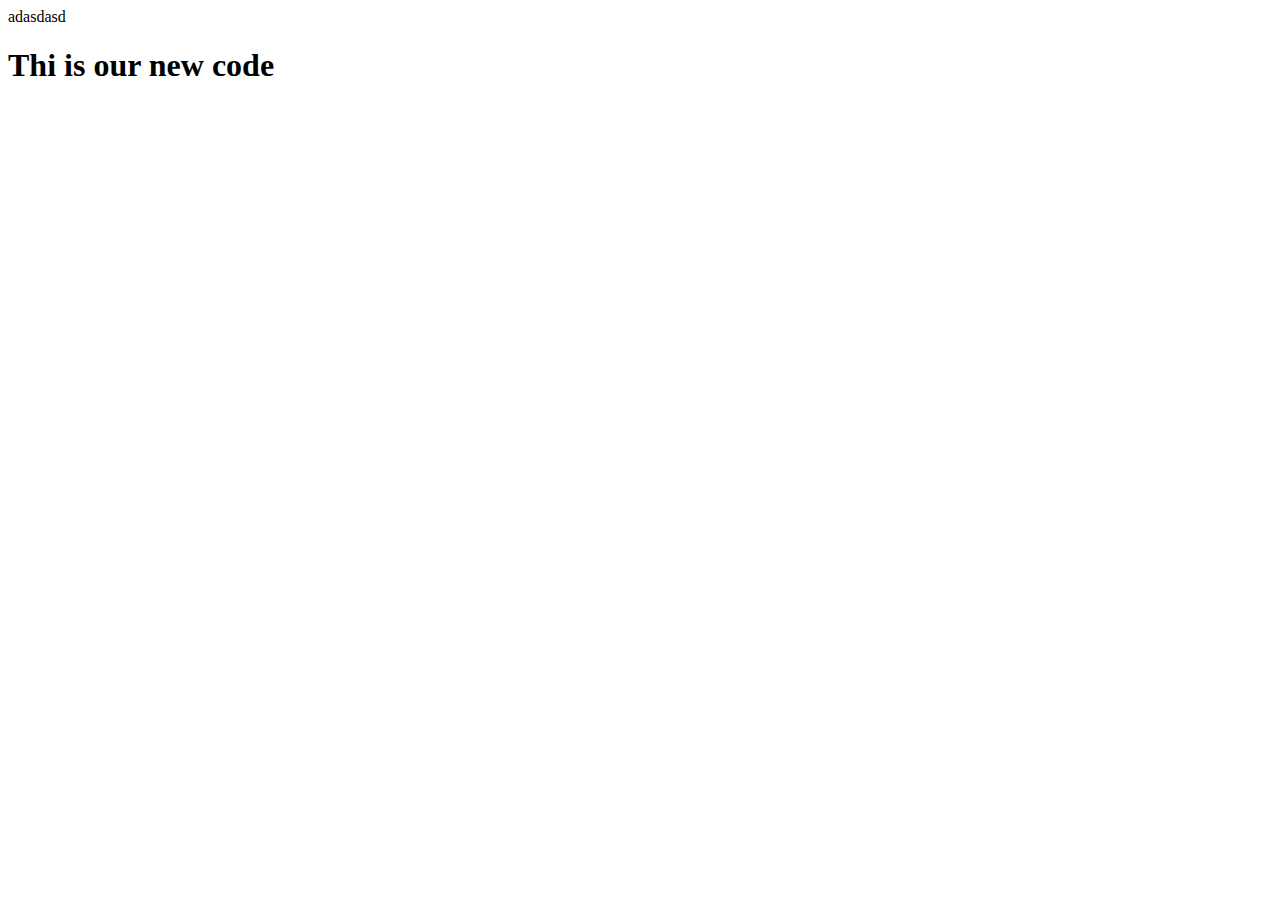
==== index.html @ b197dc85 "edited my html file" ====
<!DOCTYPE html>
<html lang="en">
<head>
    <meta charset="UTF-8">
    <meta name="viewport" content="width=device-width, initial-scale=1.0">
    <meta http-equiv="X-UA-Compatible" content="ie=edge">
    <title>Document</title>
</head>
<body>
    adasdasd

    <h1>Thi is our new code</h1>
</body>
</html>
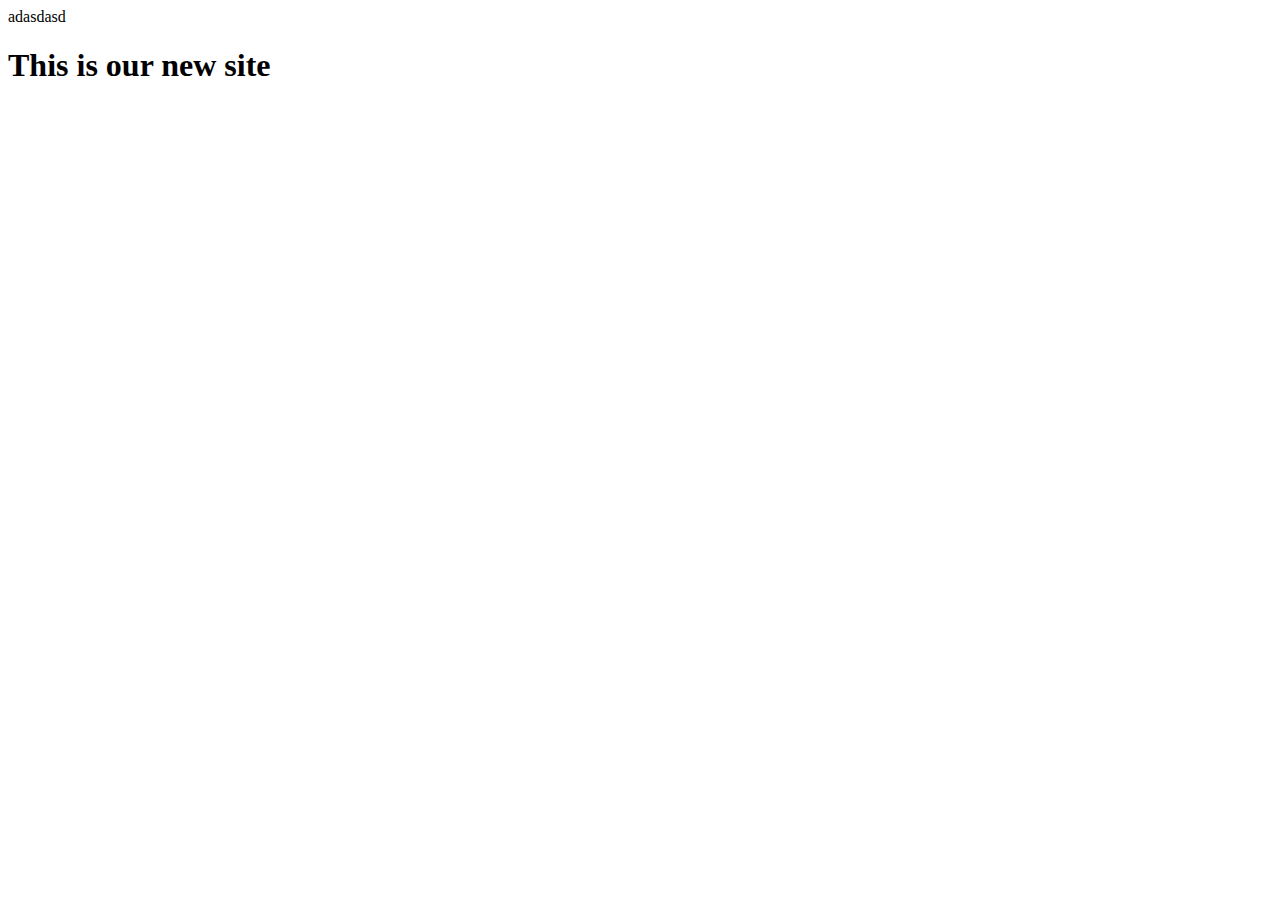
==== commit eba8e43a: "My new site" ====
--- a/index.html
+++ b/index.html
@@ -9,6 +9,6 @@
 <body>
     adasdasd
 
-    <h1>Thi is our new code</h1>
+    <h1>This is our new site</h1>
 </body>
 </html>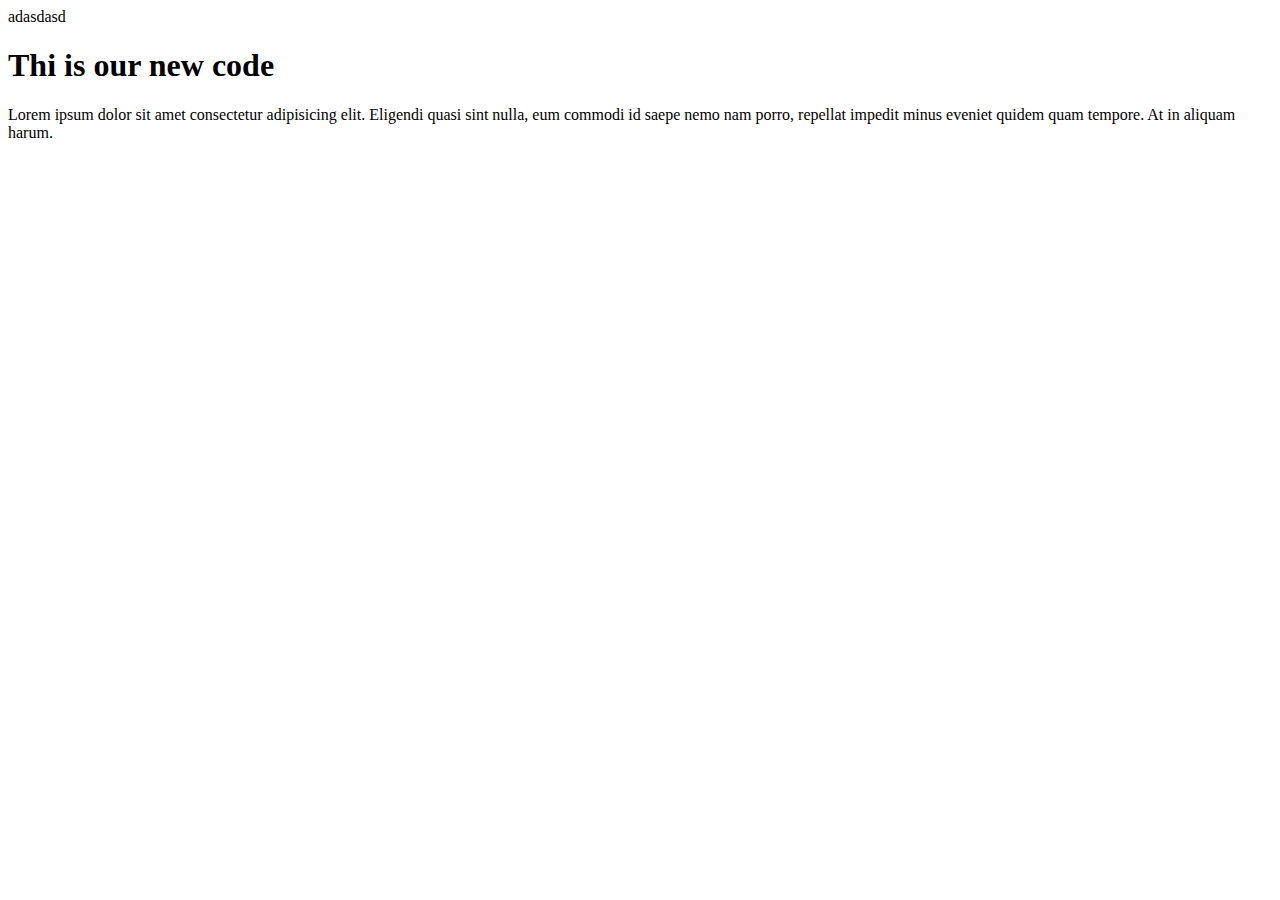
==== commit 9d12b44c: "this is new file" ====
--- a/index.html
+++ b/index.html
@@ -1,14 +1,26 @@
 <!DOCTYPE html>
 <html lang="en">
+
 <head>
     <meta charset="UTF-8">
     <meta name="viewport" content="width=device-width, initial-scale=1.0">
     <meta http-equiv="X-UA-Compatible" content="ie=edge">
     <title>Document</title>
+    <!-- <link rel="stylesheet" href="styles.css"> -->
+
+
+   
 </head>
+
 <body>
     adasdasd
 
-    <h1>This is our new site</h1>
+    <h1>Thi is our new code</h1>
+
+    <p>
+        <spans>Lorem ipsum dolor sit amet consectetur adipisicing elit. Eligendi quasi sint nulla, eum commodi id saepe</spans>
+        nemo nam porro, repellat impedit minus eveniet quidem quam tempore. At in aliquam harum.
+    </p>
 </body>
+
 </html>--- a/styles.css
+++ b/styles.css
@@ -0,0 +1,14 @@
+
+h1 {
+
+    color: blue;
+}
+
+p {
+    color: white;
+    background-color: blueviolet;
+}
+
+spans {
+    color: black;
+}
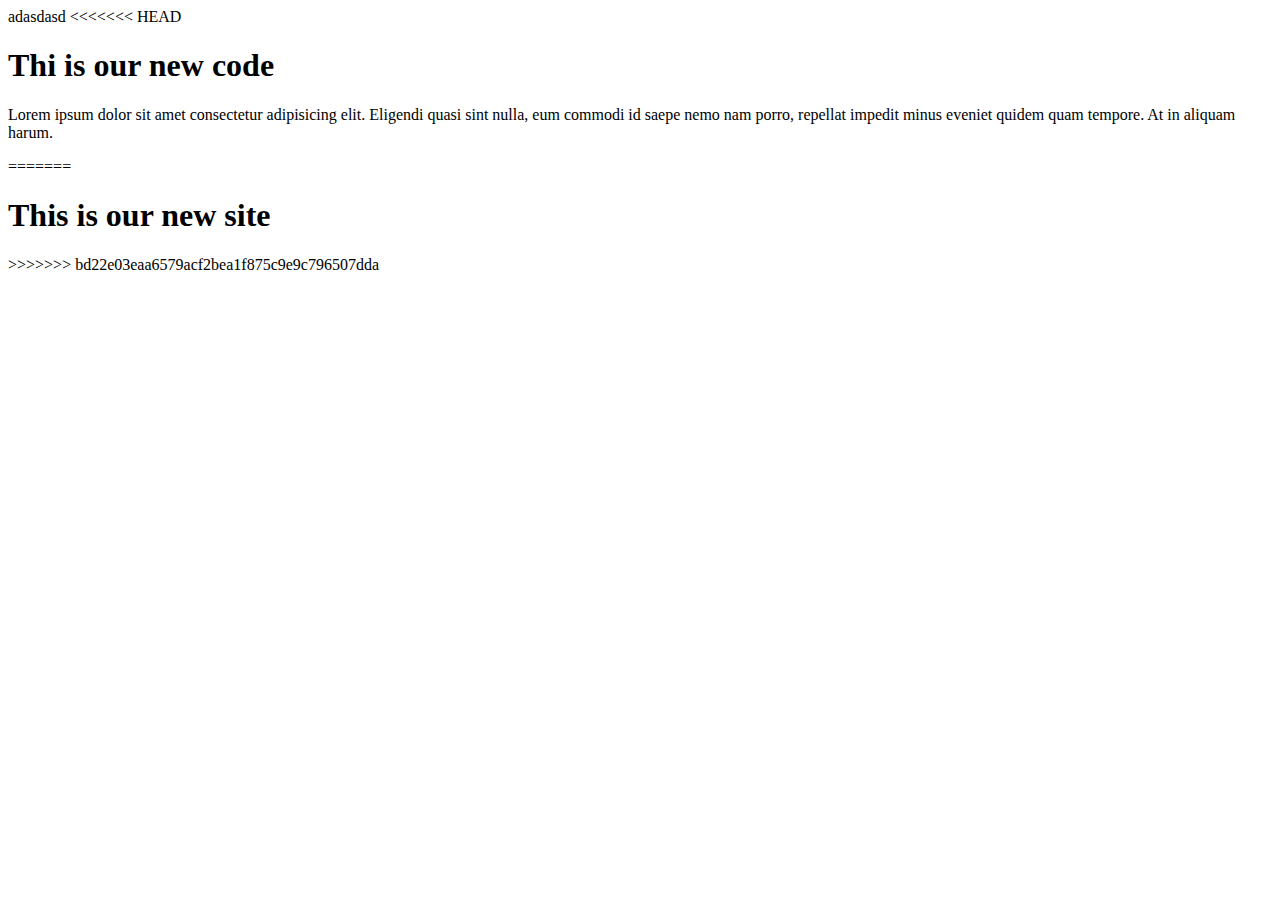
==== commit 55a120fc: "this is new file" ====
--- a/index.html
+++ b/index.html
@@ -15,12 +15,16 @@
 <body>
     adasdasd
 
+<<<<<<< HEAD
     <h1>Thi is our new code</h1>
 
     <p>
         <spans>Lorem ipsum dolor sit amet consectetur adipisicing elit. Eligendi quasi sint nulla, eum commodi id saepe</spans>
         nemo nam porro, repellat impedit minus eveniet quidem quam tempore. At in aliquam harum.
     </p>
+=======
+    <h1>This is our new site</h1>
+>>>>>>> bd22e03eaa6579acf2bea1f875c9e9c796507dda
 </body>
 
 </html>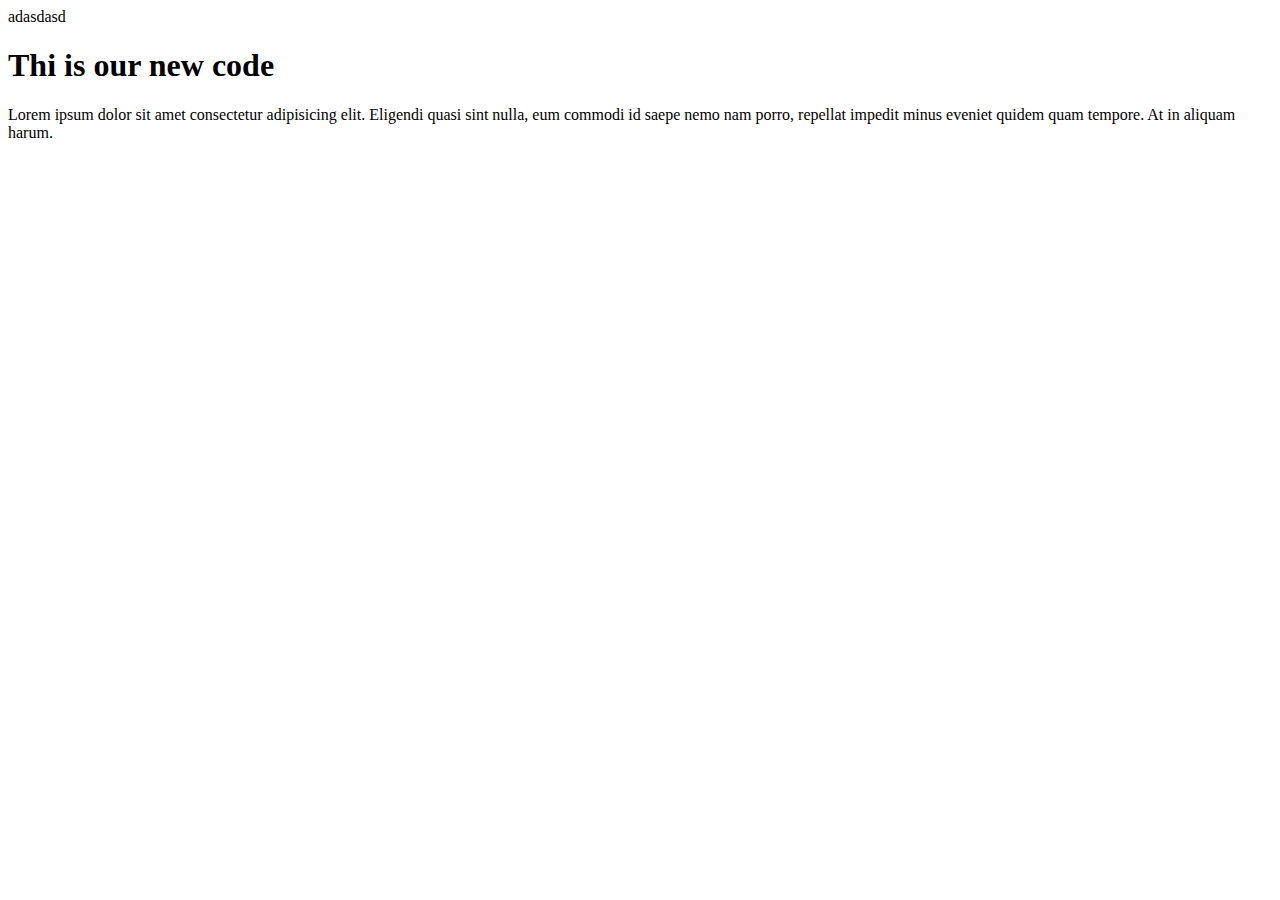
==== commit f266ef53: "this is new file" ====
--- a/index.html
+++ b/index.html
@@ -15,16 +15,13 @@
 <body>
     adasdasd
 
-<<<<<<< HEAD
     <h1>Thi is our new code</h1>
+    
 
     <p>
         <spans>Lorem ipsum dolor sit amet consectetur adipisicing elit. Eligendi quasi sint nulla, eum commodi id saepe</spans>
         nemo nam porro, repellat impedit minus eveniet quidem quam tempore. At in aliquam harum.
     </p>
-=======
-    <h1>This is our new site</h1>
->>>>>>> bd22e03eaa6579acf2bea1f875c9e9c796507dda
 </body>
 
 </html>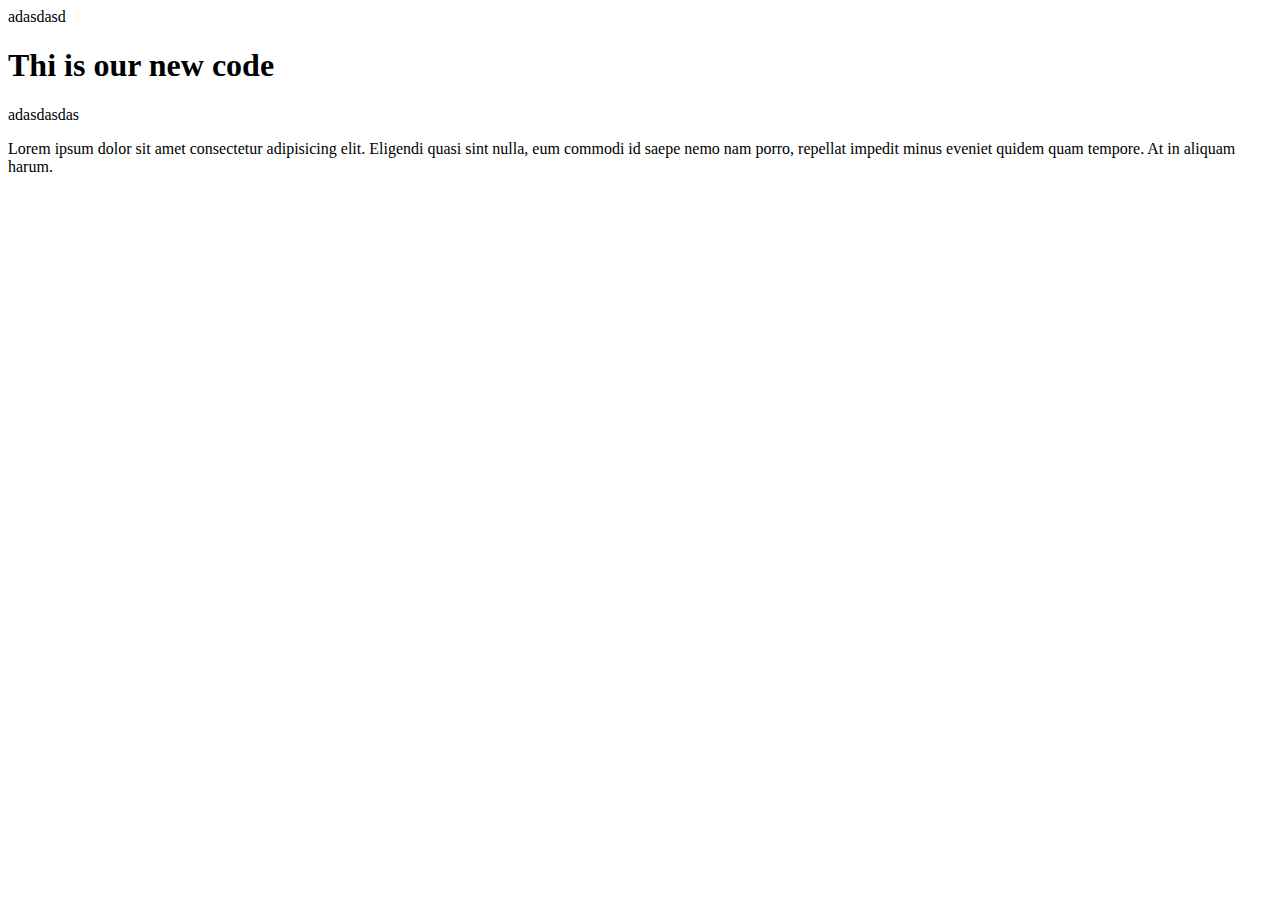
==== commit 6e746102: "asdasd" ====
--- a/index.html
+++ b/index.html
@@ -16,6 +16,10 @@
     adasdasd
 
     <h1>Thi is our new code</h1>
+
+
+
+    adasdasdas
     
 
     <p>
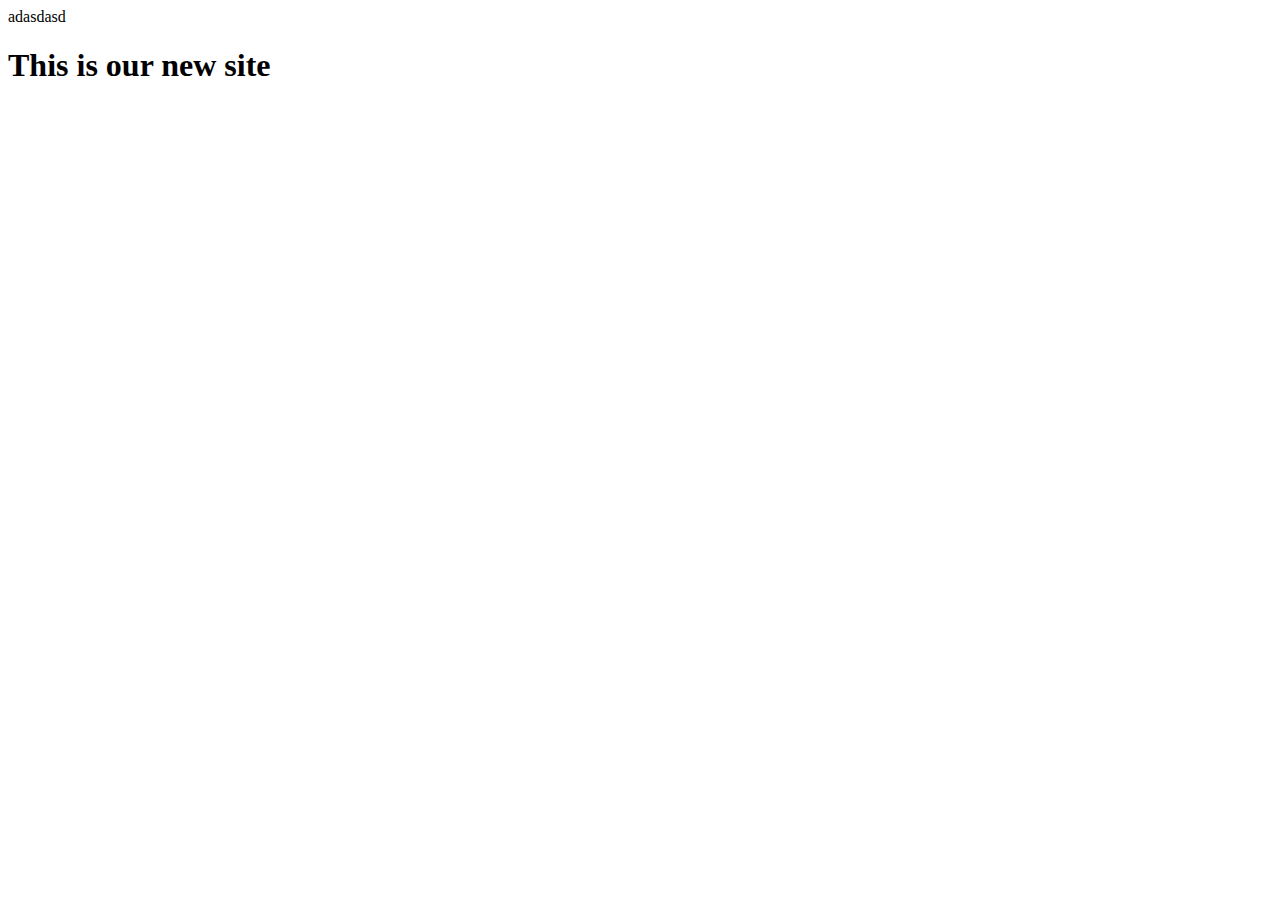
==== commit 67c90f86: "Merge branch 'master' of https://github.com/usmanshani685/myfirstrepo" ====
--- a/index.html
+++ b/index.html
@@ -1,31 +1,14 @@
 <!DOCTYPE html>
 <html lang="en">
-
 <head>
     <meta charset="UTF-8">
     <meta name="viewport" content="width=device-width, initial-scale=1.0">
     <meta http-equiv="X-UA-Compatible" content="ie=edge">
     <title>Document</title>
-    <!-- <link rel="stylesheet" href="styles.css"> -->
-
-
-   
 </head>
-
 <body>
     adasdasd
 
-    <h1>Thi is our new code</h1>
-
-
-
-    adasdasdas
-    
-
-    <p>
-        <spans>Lorem ipsum dolor sit amet consectetur adipisicing elit. Eligendi quasi sint nulla, eum commodi id saepe</spans>
-        nemo nam porro, repellat impedit minus eveniet quidem quam tempore. At in aliquam harum.
-    </p>
+    <h1>This is our new site</h1>
 </body>
-
 </html>